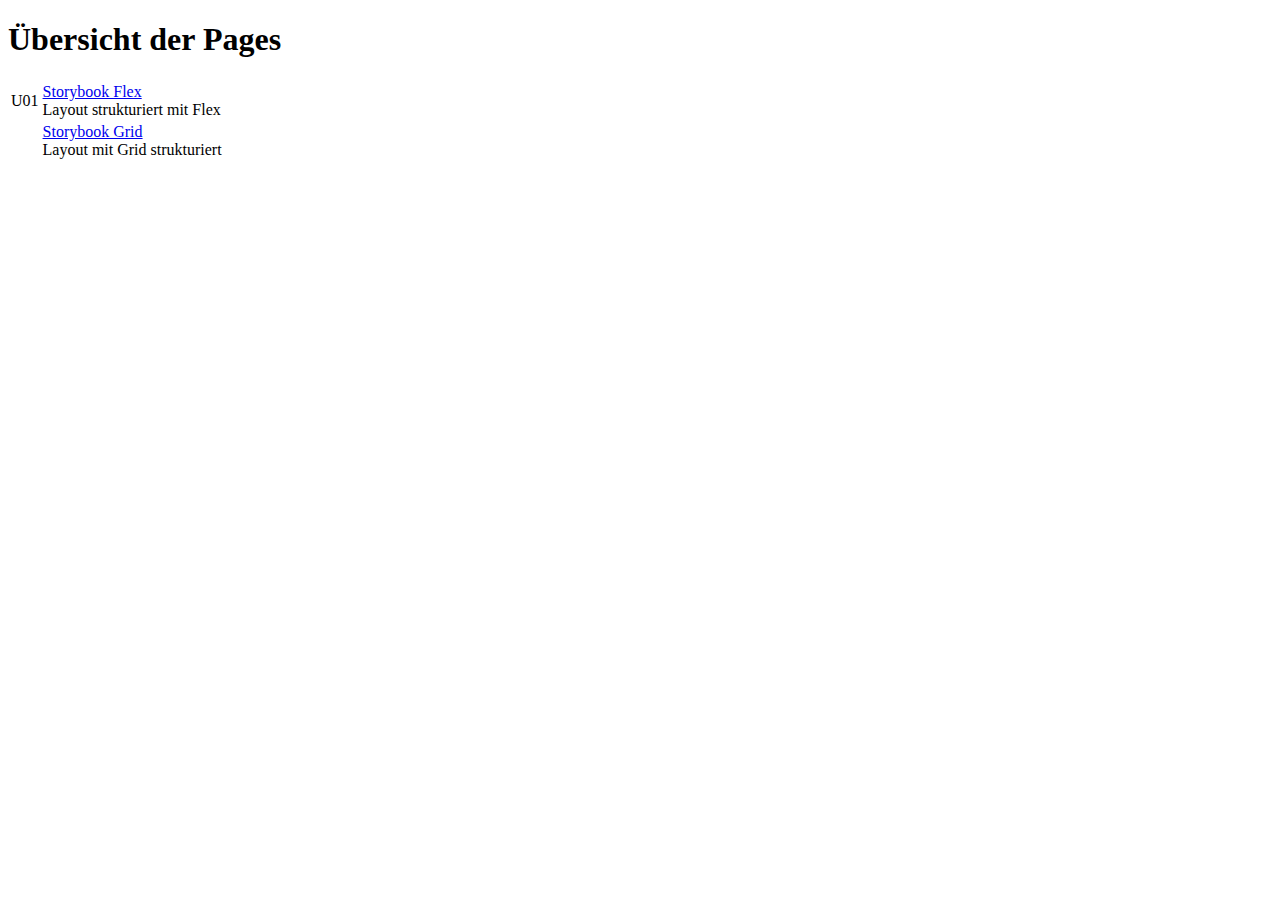
==== index.html @ 18d62cb5 "proper file naming and description" ====
<!DOCTYPE html>
<html>
<head>
    <meta charset="UTF-8">
    <title>Webec Pages</title>
</head>

<body>
  <h1>Übersicht der Pages</h1>
  <table>
      <tr><td>U01</td><td><a href="/webec/storybook.html">Storybook Flex</a><br />
          Layout strukturiert mit Flex</td></tr>
      <tr><td>&nbsp;</td><td><a href="/webec/storybook_grid.html">Storybook Grid</a><br />
          Layout mit Grid strukturiert</td></tr>
  </table>
</body>
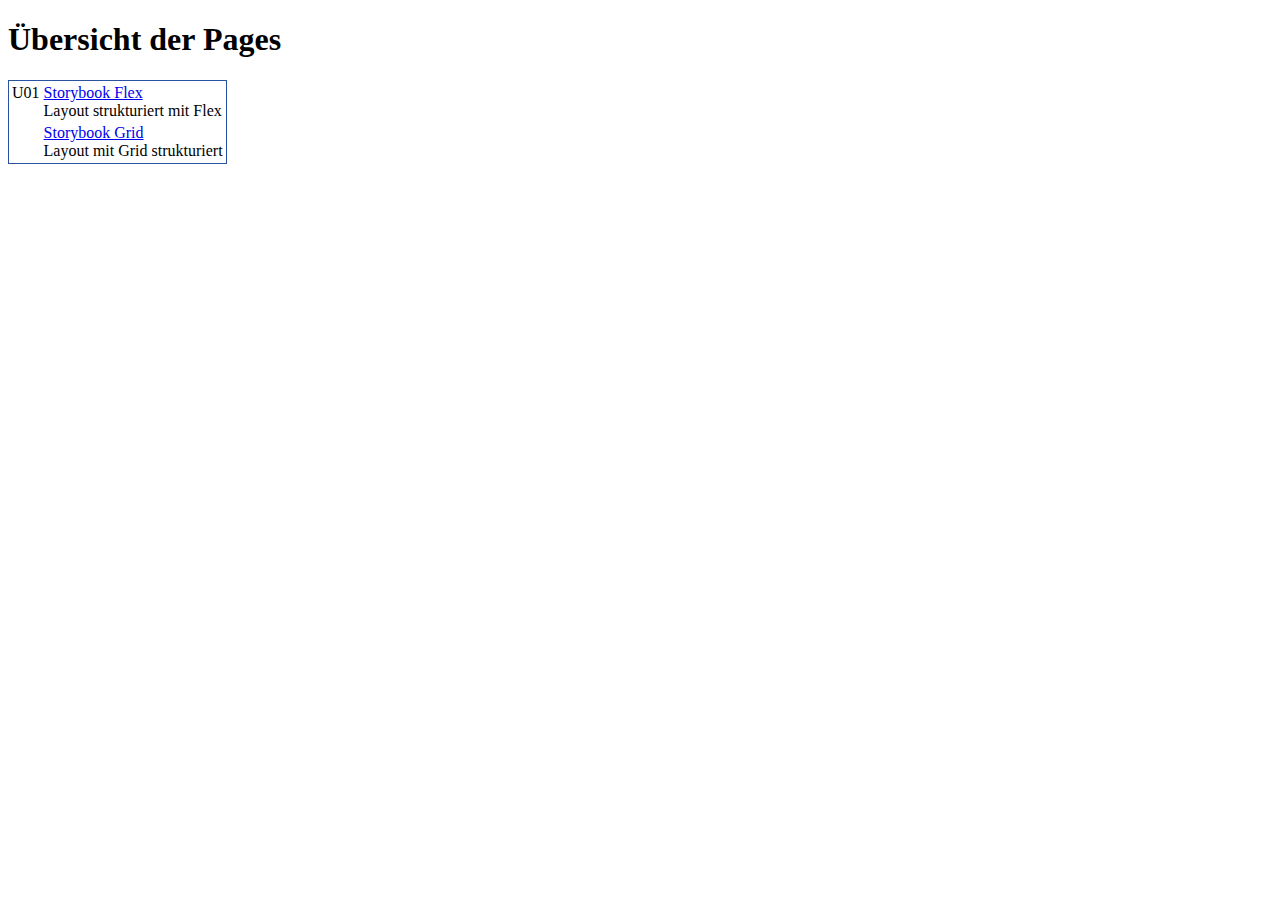
==== commit ed2b49df: "Update index.html" ====
--- a/index.html
+++ b/index.html
@@ -3,6 +3,17 @@
 <head>
     <meta charset="UTF-8">
     <title>Webec Pages</title>
+    <style>
+        a:hover {
+            background-color: cyan;
+        }
+        td {
+            vertical-align: top;
+        }
+        table {
+            border: 0.1rem solid #2952a3;
+        }
+    </style>
 </head>
 
 <body>
@@ -14,3 +25,4 @@
           Layout mit Grid strukturiert</td></tr>
   </table>
 </body>
+</html>
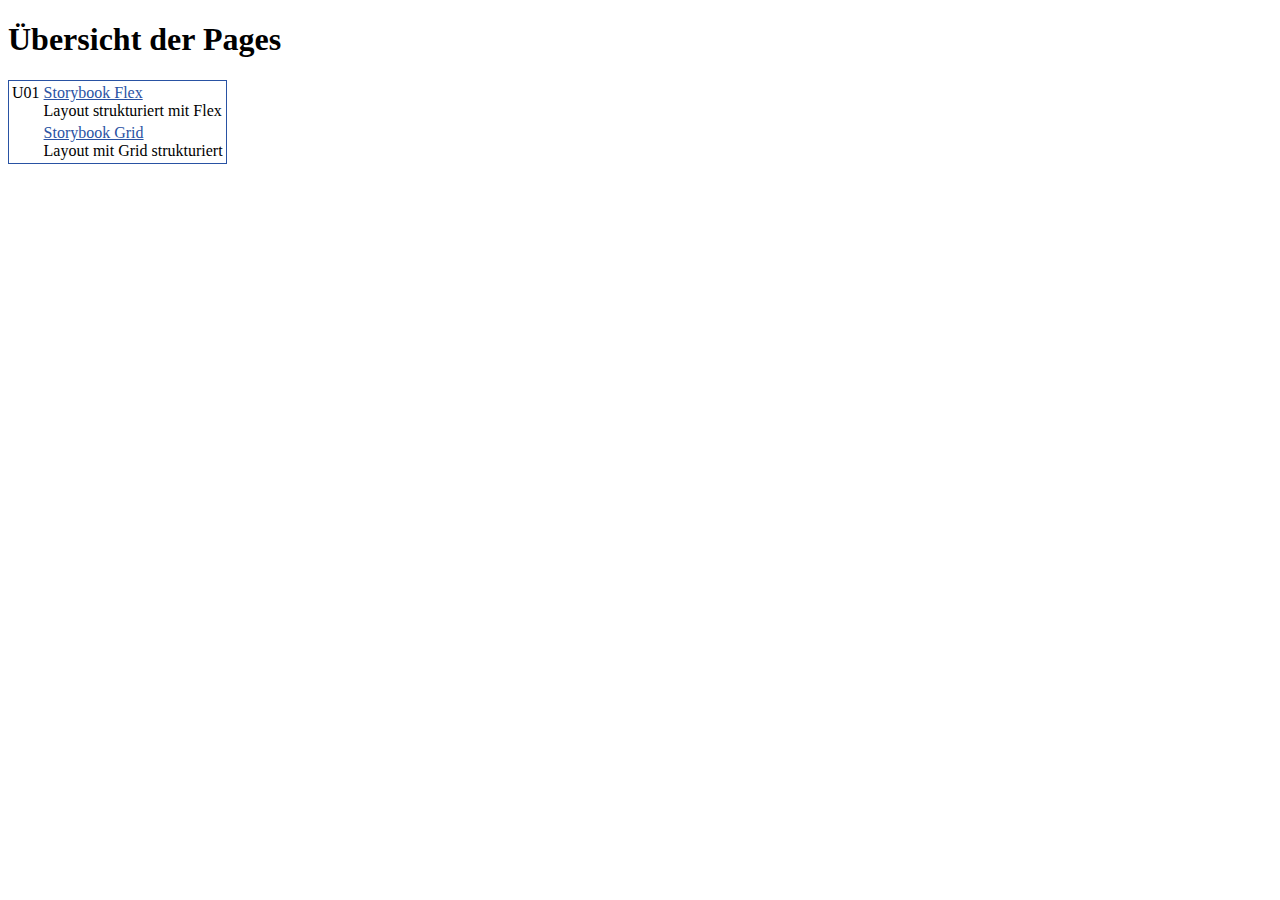
==== commit 02202241: "Update index.html" ====
--- a/index.html
+++ b/index.html
@@ -4,6 +4,9 @@
     <meta charset="UTF-8">
     <title>Webec Pages</title>
     <style>
+        a, a:link, a:visited {
+            color:  #2952a3;
+        }
         a:hover {
             background-color: cyan;
         }
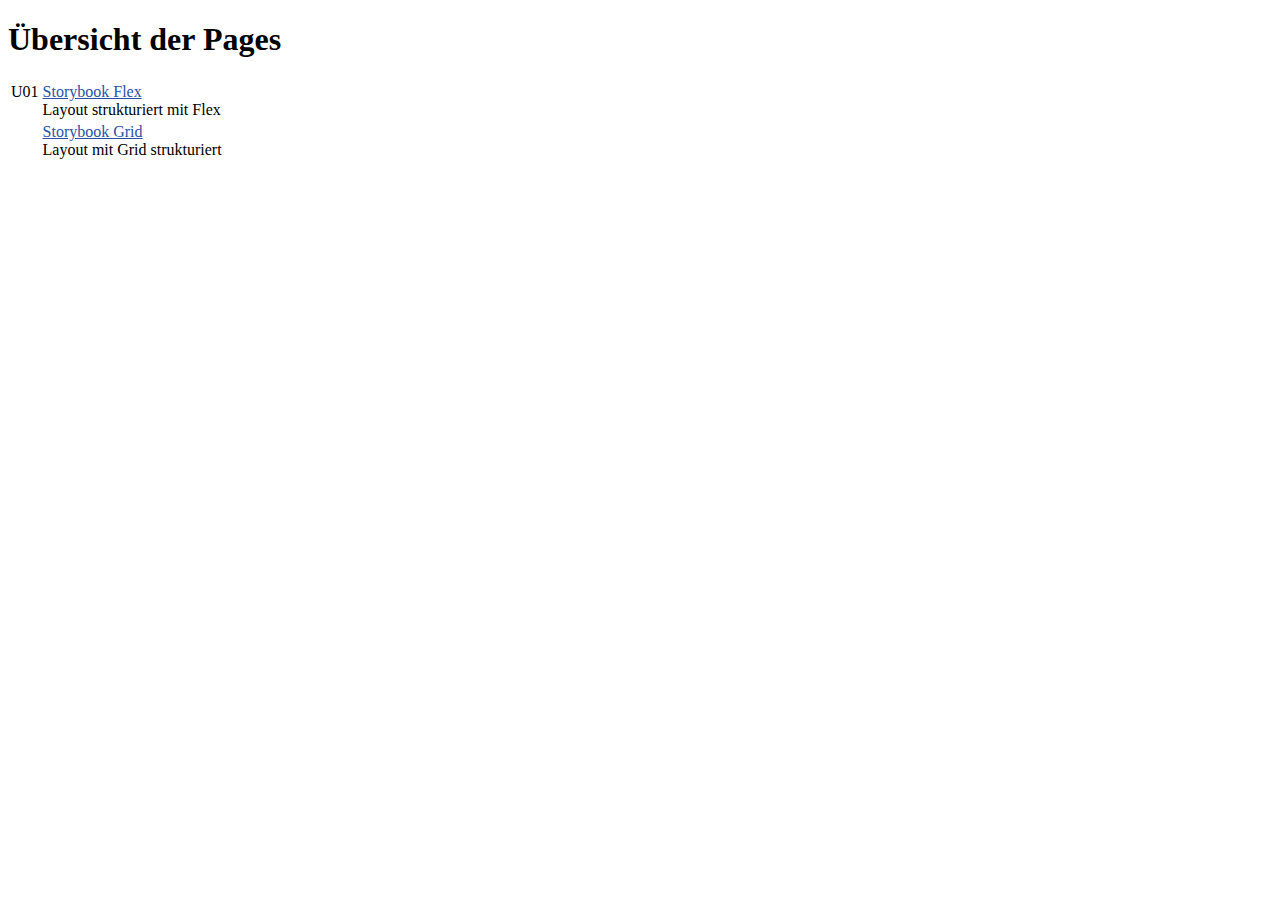
==== commit f27ad672: "Update index.html" ====
--- a/index.html
+++ b/index.html
@@ -4,7 +4,7 @@
     <meta charset="UTF-8">
     <title>Webec Pages</title>
     <style>
-        a, a:link, a:visited {
+        a, a:active, a:link, a:visited {
             color:  #2952a3;
         }
         a:hover {
@@ -13,7 +13,7 @@
         td {
             vertical-align: top;
         }
-        table {
+        tr {
             border: 0.1rem solid #2952a3;
         }
     </style>
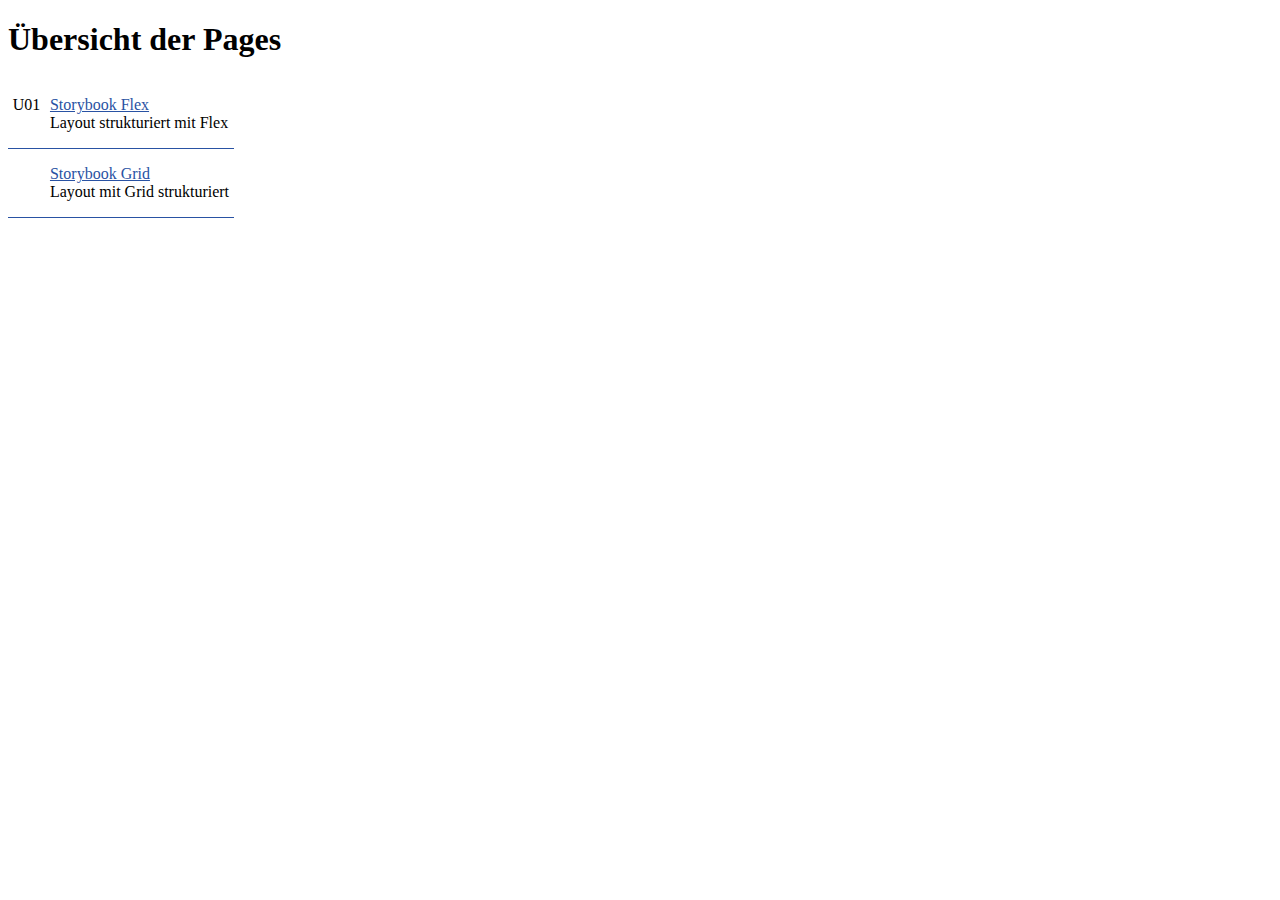
==== commit 599ba0a7: "Update index.html" ====
--- a/index.html
+++ b/index.html
@@ -13,8 +13,12 @@
         td {
             vertical-align: top;
         }
-        tr {
-            border: 0.1rem solid #2952a3;
+        table {
+            border-collapse: collapse
+        }
+        td {
+            padding: 1rem 0.3rem;
+            border-bottom:  0.1rem solid #2952a3;
         }
     </style>
 </head>
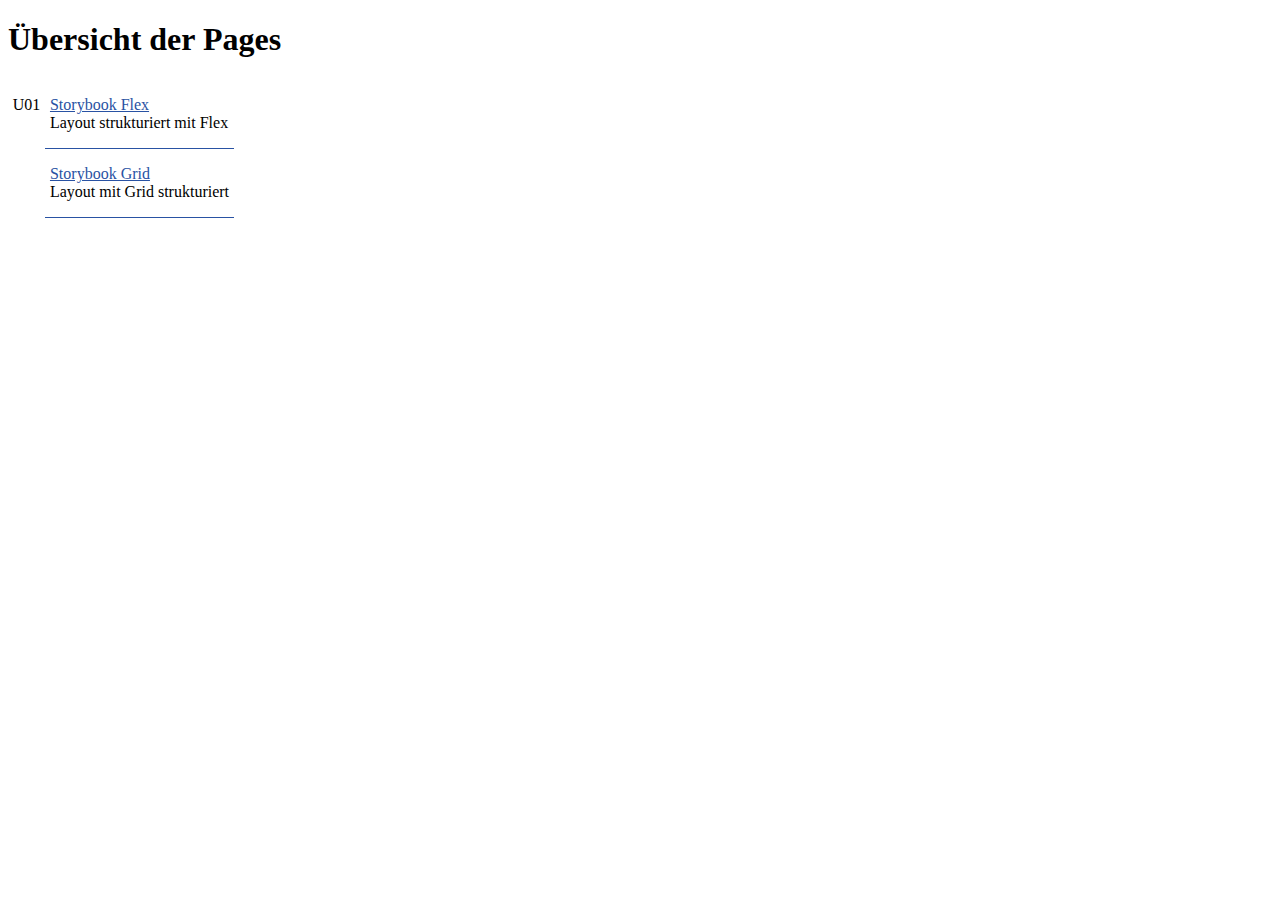
==== commit d4148481: "Update index.html" ====
--- a/index.html
+++ b/index.html
@@ -18,8 +18,10 @@
         }
         td {
             padding: 1rem 0.3rem;
-            border-bottom:  0.1rem solid #2952a3;
         }
+        td:last-child {
+             border-bottom:  0.1rem solid #2952a3;
+        }   
     </style>
 </head>
 
